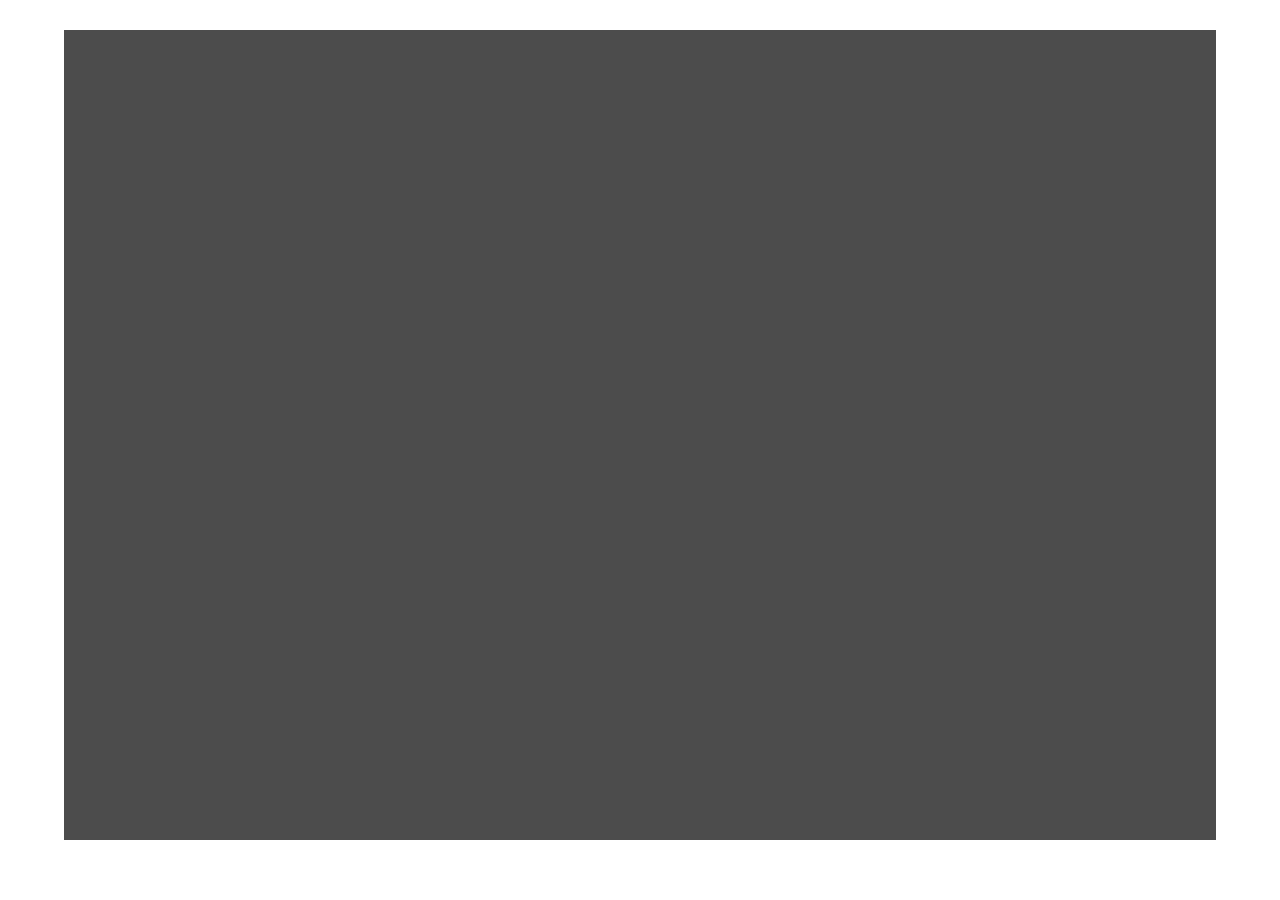
==== aini/index.html @ c37ba5b0 "Add files via upload" ====
<!doctype html>
<html>

<!-- Mirrored from xhl2.cn/ by HTTrack Website Copier/3.x [XR&CO'2013], Thu, 26 Jul 2018 12:11:39 GMT -->
<!-- gmeier美化 -->
<head>
    <meta charset="UTF-8">
    <meta name="viewport"
          content="width=device-width,initial-scale=1.0, minimum-scale=1.0, maximum-scale=1.0, user-scalable=no"/>
          <meta http-equiv="refresh" content="10;url=kaishi.html">

    <title>余生都是你</title>
    <style>
        body {
  background-image: url(http://wx2.sinaimg.cn/large/005Uzf6sgy1fp31d3h3fdj31hc0u0ak5.jpg);
            text-align: center;
            width: 100%;
            height: 100%;
            overflow: auto;
            margin: 0;
            padding: 0;
        }

        canvas {
            position: absolute;
  background-image: url(http://wx2.sinaimg.cn/large/005Uzf6sgy1fp31d3h3fdj31hc0u0ak5.jpg);
            display: block;
            margin: 0 auto;
            float: left;
            z-index: 1;
        }</style>
</head>
<body>
<canvas id="canvas"></canvas>

<div style="position: fixed;
margin-top: 30px;
margin-bottom: 30px;
left: 50%;
width:90%;
height: 90%;
-webkit-transform: translateX(-50%) translateY(0%) ;
-moz-transform: translateX(-50%) translateY(0%);
-ms-transform: translateX(-50%) translateY(0%);
transform: translateX(-50%) translateY(0%);background-color:rgba(0, 0, 0, 0.7);z-index: 999;;overflow-y:auto;-webkit-overflow-scrolling: touch;">
    <div style="margin: 30px 0 0 auto;text-align: center;color: #ffffff"></div>

    <div style="float:left;position:relative;left:50%;">

        <div id="content"
             style="margin-left: 30px;margin-right: 30px;;margin-top: 30px;position:relative;left:-50%;color:#ffffff;line-height: 30px;">
        </div>

    </div>


</div>


</div>


</div>

<script src="js/jquery.min.js"></script>

<script>
    var pos = 0;
    var content;
    var length;

    $(document).ready(function () {
        content = '我知道遇见你不容易❤<br>错过了会很可惜❤<br>我不希望余生都是回忆❤<br>我想余生每天都是你❤<br>我爱你，蒋新猪❤<br>';
        length = content.length;
        textAnim();

    })


    function textAnim() {

        if (pos <= length) {
            if (pos + 3 <= length && '<br>' == content.substring(pos-1, pos + 3)) {

                document.getElementById("content").innerHTML = content.substring(0, pos-1)
            } else {
                document.getElementById("content").innerHTML = content.substring(0, pos) + "_";

            }

        pos++;
        if (length > 150) {
            document.getElementById("content").innerHTML=content;
        } else if (length > 80) {
            setTimeout("textAnim()", 100);


        } else if (length > 50) {
            setTimeout("textAnim()", 150);

        } else {

            setTimeout("textAnim()", 200);
        }
    }


    }


    var canvas = document.getElementById("canvas");
    var ctx = canvas.getContext("2d");
    var cw = canvas.width = window.innerWidth,
            cx = cw / 2;
    var ch = canvas.height = window.innerHeight,
            cy = ch / 2;

    ctx.fillStyle = "#000";
    var linesNum = 16;
    var linesRy = [];
    var requestId = null;

    function Line(flag) {
        this.flag = flag;
        this.a = {};
        this.b = {};
        if (flag == "v") {
            this.a.y = 0;
            this.b.y = ch;
            this.a.x = randomIntFromInterval(0, ch);
            this.b.x = randomIntFromInterval(0, ch);
        } else if (flag == "h") {
            this.a.x = 0;
            this.b.x = cw;
            this.a.y = randomIntFromInterval(0, cw);
            this.b.y = randomIntFromInterval(0, cw);
        }
        this.va = randomIntFromInterval(25, 100) / 100;
        this.vb = randomIntFromInterval(25, 100) / 100;

        this.draw = function () {
            ctx.strokeStyle = "#ccc";
            ctx.beginPath();
            ctx.moveTo(this.a.x, this.a.y);
            ctx.lineTo(this.b.x, this.b.y);
            ctx.stroke();
        }

        this.update = function () {
            if (this.flag == "v") {
                this.a.x += this.va;
                this.b.x += this.vb;
            } else if (flag == "h") {
                this.a.y += this.va;
                this.b.y += this.vb;
            }

            this.edges();
        }

        this.edges = function () {
            if (this.flag == "v") {
                if (this.a.x < 0 || this.a.x > cw) {
                    this.va *= -1;
                }
                if (this.b.x < 0 || this.b.x > cw) {
                    this.vb *= -1;
                }
            } else if (flag == "h") {
                if (this.a.y < 0 || this.a.y > ch) {
                    this.va *= -1;
                }
                if (this.b.y < 0 || this.b.y > ch) {
                    this.vb *= -1;
                }
            }
        }

    }

    for (var i = 0; i < linesNum; i++) {
        var flag = i % 2 == 0 ? "h" : "v";
        var l = new Line(flag);
        linesRy.push(l);
    }

    function Draw() {
        requestId = window.requestAnimationFrame(Draw);
        ctx.clearRect(0, 0, cw, ch);

        for (var i = 0; i < linesRy.length; i++) {
            var l = linesRy[i];
            l.draw();
            l.update();
        }
        for (var i = 0; i < linesRy.length; i++) {
            var l = linesRy[i];
            for (var j = i + 1; j < linesRy.length; j++) {
                var l1 = linesRy[j]
                Intersect2lines(l, l1);
            }
        }
    }

    function Init() {
        linesRy.length = 0;
        for (var i = 0; i < linesNum; i++) {
            var flag = i % 2 == 0 ? "h" : "v";
            var l = new Line(flag);
            linesRy.push(l);
        }

        if (requestId) {
            window.cancelAnimationFrame(requestId);
            requestId = null;
        }

        cw = canvas.width = window.innerWidth,
                cx = cw / 2;
        ch = canvas.height = window.innerHeight,
                cy = ch / 2;

        Draw();
    }
    ;

    setTimeout(function () {
        Init();

        addEventListener('resize', Init, false);
    }, 15);

    function Intersect2lines(l1, l2) {
        var p1 = l1.a,
                p2 = l1.b,
                p3 = l2.a,
                p4 = l2.b;
        var denominator = (p4.y - p3.y) * (p2.x - p1.x) - (p4.x - p3.x) * (p2.y - p1.y);
        var ua = ((p4.x - p3.x) * (p1.y - p3.y) - (p4.y - p3.y) * (p1.x - p3.x)) / denominator;
        var ub = ((p2.x - p1.x) * (p1.y - p3.y) - (p2.y - p1.y) * (p1.x - p3.x)) / denominator;
        var x = p1.x + ua * (p2.x - p1.x);
        var y = p1.y + ua * (p2.y - p1.y);
        if (ua > 0 && ub > 0) {
            markPoint({
                x: x,
                y: y
            })
        }
    }

    function markPoint(p) {
        ctx.beginPath();
        ctx.arc(p.x, p.y, 2, 0, 2 * Math.PI);
        ctx.fill();
    }

    function randomIntFromInterval(mn, mx) {
        return ~~(Math.random() * (mx - mn + 1) + mn);
    }</script>

<div style="text-align:center;">
  <audio src="music/douyin.mp3" id="audio" hidden="true" autoplay loop></audio>

</body>

<!-- Mirrored from xhl2.cn/ by HTTrack Website Copier/3.x [XR&CO'2013], Thu, 26 Jul 2018 12:11:40 GMT -->
</html>
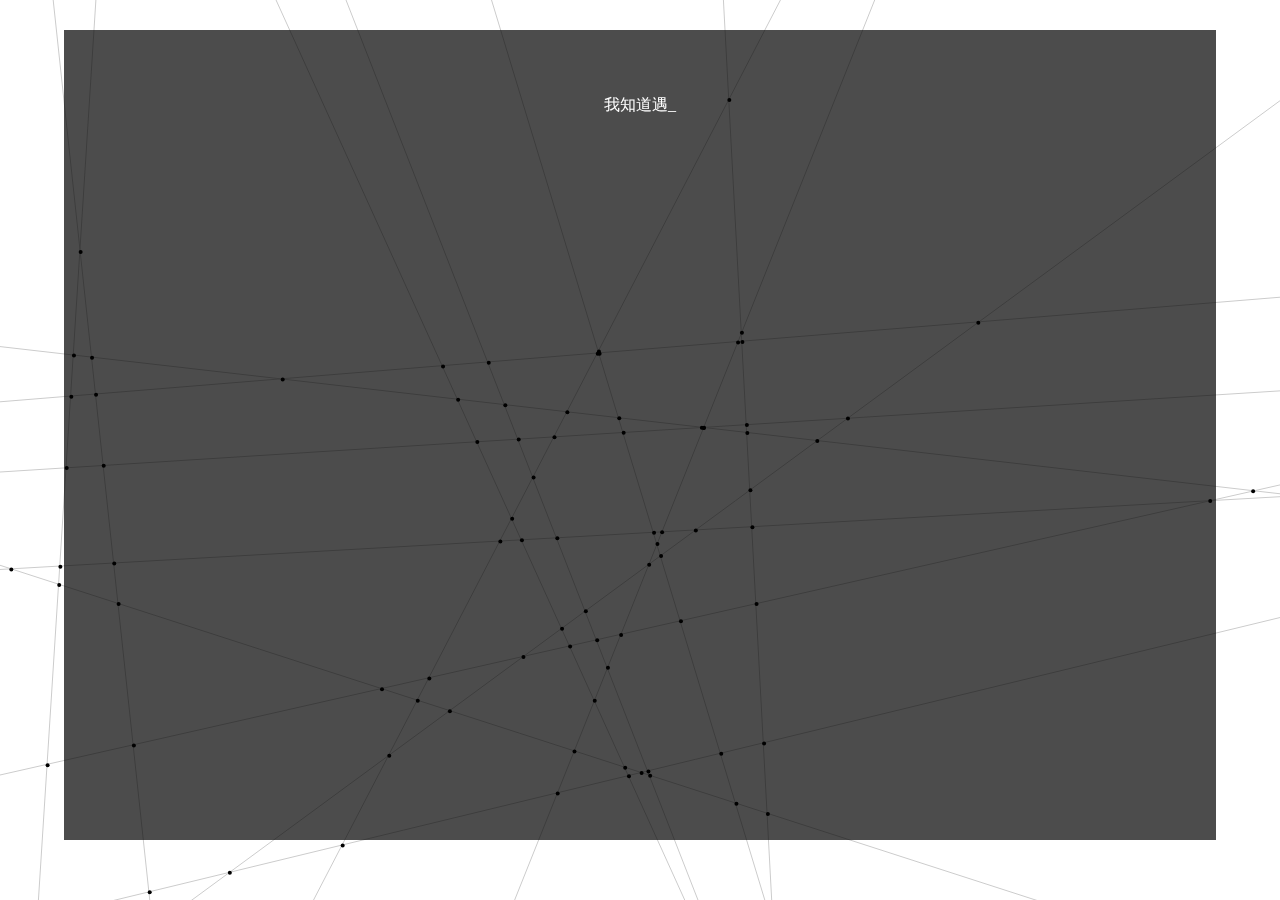
==== commit 8d152c0c: "Add files via upload" ====
--- a/aini/index.html
+++ b/aini/index.html
@@ -2,7 +2,7 @@
 <html>
 
 <!-- Mirrored from xhl2.cn/ by HTTrack Website Copier/3.x [XR&CO'2013], Thu, 26 Jul 2018 12:11:39 GMT -->
-<!-- gmeier美化 -->
+<!-- 醉仙优化，美化 QQ874824173 -->
 <head>
     <meta charset="UTF-8">
     <meta name="viewport"
